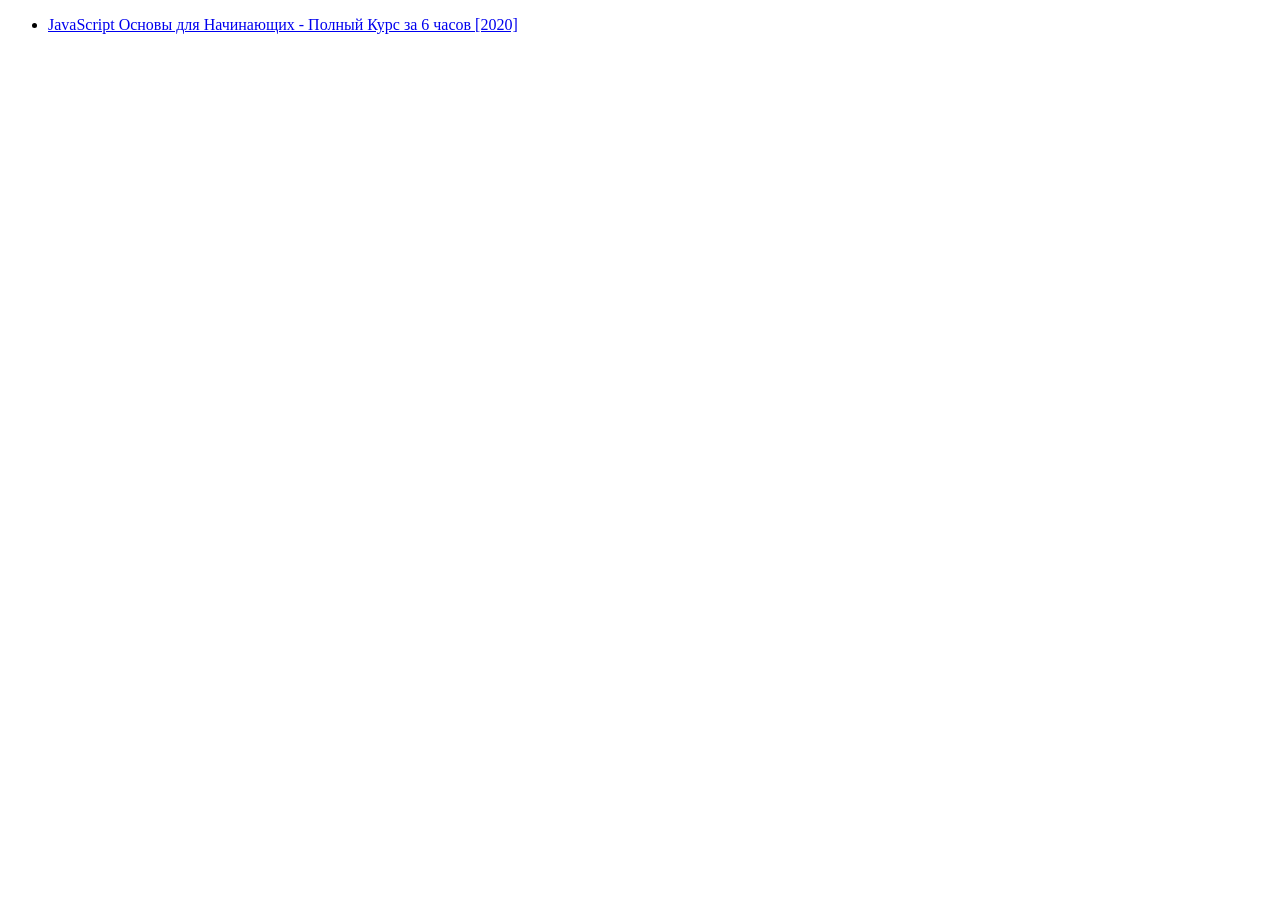
==== achievements.html @ 80bd3977 "Main" ====
<!DOCTYPE html>
<html>
	<head>
		<meta charset="UTF-8">
		<title>My achievements</title>

		<link rel="stylesheet" href="css/style.css">
	</head>
	<body>
		<ul>
			<li><a href="https://www.youtube.com/watch?v=Bluxbh9CaQ0&ab_channel=%D0%92%D0%BB%D0%B0%D0%B4%D0%B8%D0%BB%D0%B5%D0%BD%D0%9C%D0%B8%D0%BD%D0%B8%D0%BD" target="_blank">JavaScript Основы для Начинающих - Полный Курс за 6 часов [2020]</a></li>
		</ul>
	</body>
</html>
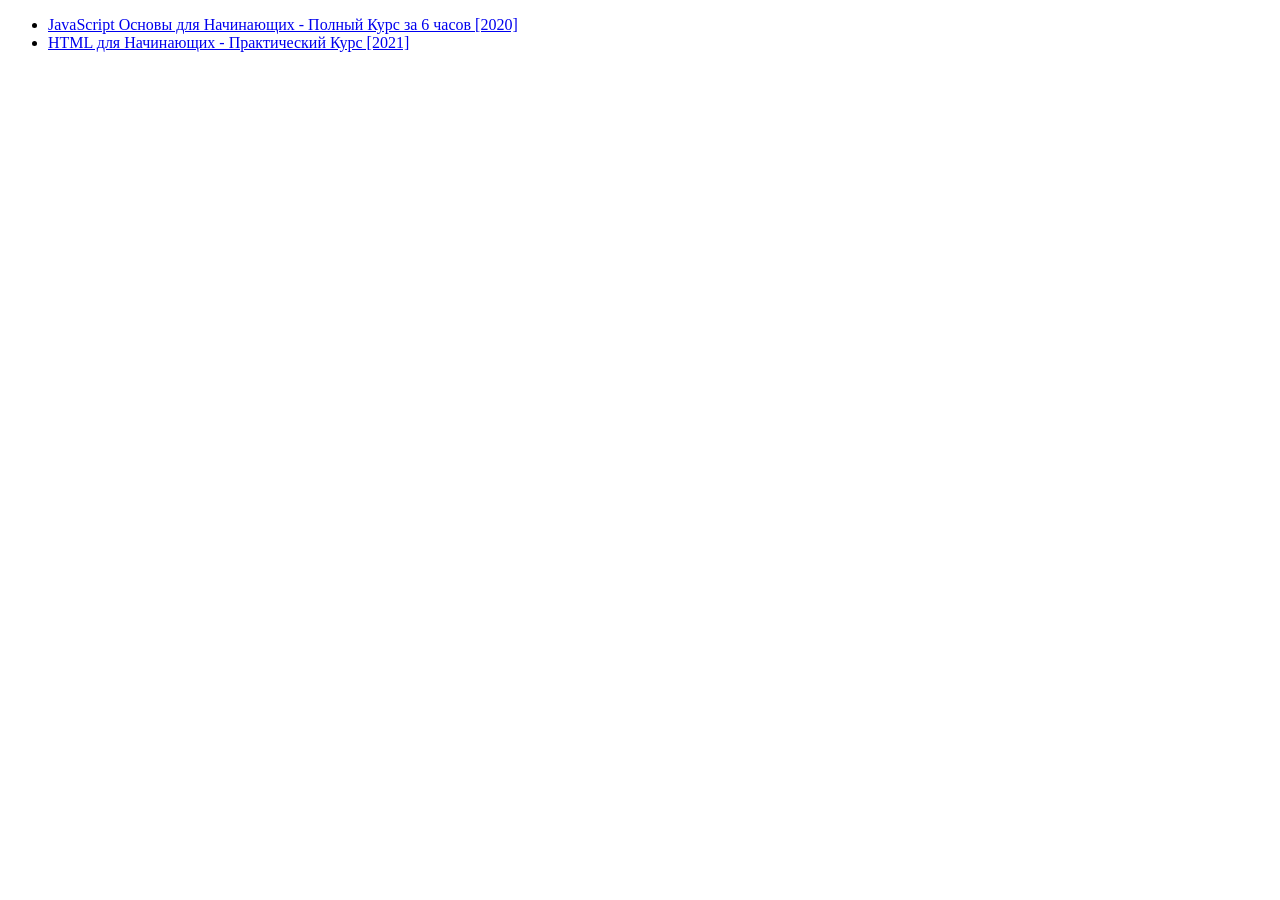
==== commit a885b1a2: "Update achievements.html" ====
--- a/achievements.html
+++ b/achievements.html
@@ -9,6 +9,7 @@
 	<body>
 		<ul>
 			<li><a href="https://www.youtube.com/watch?v=Bluxbh9CaQ0&ab_channel=%D0%92%D0%BB%D0%B0%D0%B4%D0%B8%D0%BB%D0%B5%D0%BD%D0%9C%D0%B8%D0%BD%D0%B8%D0%BD" target="_blank">JavaScript Основы для Начинающих - Полный Курс за 6 часов [2020]</a></li>
+			<li><a href="https://www.youtube.com/watch?v=DOEtVdkKwcU&ab_channel=%D0%92%D0%BB%D0%B0%D0%B4%D0%B8%D0%BB%D0%B5%D0%BD%D0%9C%D0%B8%D0%BD%D0%B8%D0%BD" target="_blank">HTML для Начинающих - Практический Курс [2021]</a></li>
 		</ul>
 	</body>
-</html>+</html>
